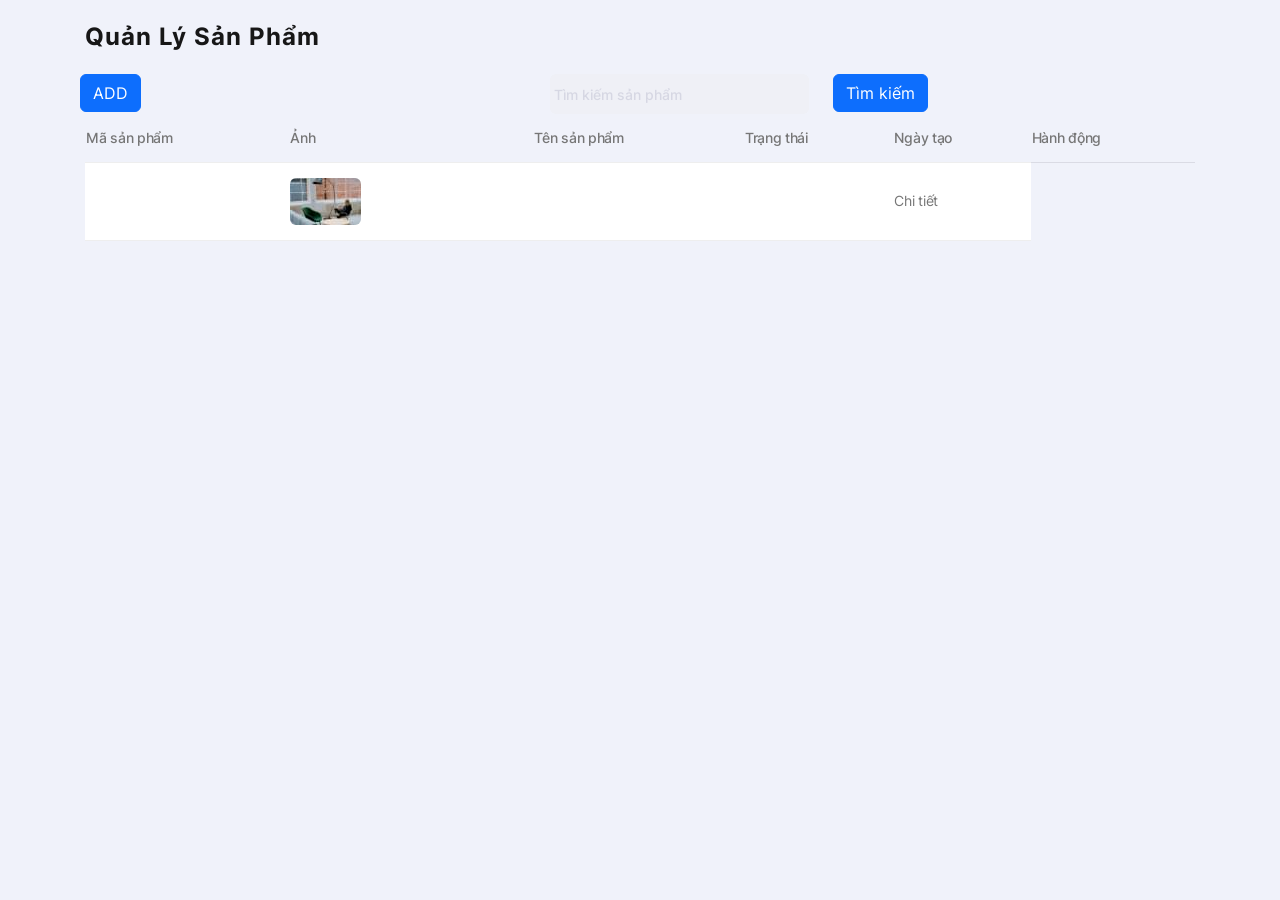
==== AutoKid/src/main/resources/templates/admin/products.html @ 2f630b9e "add project" ====
<!DOCTYPE html>
<html xmlns:th="http://www.thymeleaf.org">
<head>
    <meta charset="UTF-8">
    <meta http-equiv="X-UA-Compatible" content="IE=edge">
    <meta name="viewport" content="width=device-width, initial-scale=1.0">
    <title>Auto_Kid | Product Management</title>
    <!-- Favicon -->
    <link rel="shortcut icon" href="./img/svg/logo.svg" type="image/x-icon">
    <link href="https://cdn.jsdelivr.net/npm/bootstrap@5.3.3/dist/css/bootstrap.min.css" rel="stylesheet" integrity="sha384-QWTKZyjpPEjISv5WaRU9OFeRpok6YctnYmDr5pNlyT2bRjXh0JMhjY6hW+ALEwIH" crossorigin="anonymous">
    <!-- Custom styles -->
    <link rel="stylesheet" href="./css/style.min.css" type="text/css">

    <style>
        /* Đặt chiều rộng tối đa của modal dựa trên kích thước bảng */
        .modal-dialog {
            max-width: 90%; /* Cho phép modal rộng tối đa 90% của màn hình */
            width: auto;    /* Tự động điều chỉnh theo nội dung */
        }

        /* Đặt chiều cao tối đa của modal để tránh nó vượt quá chiều cao của màn hình */
        .modal-content {
            max-height: 90vh; /* Giới hạn chiều cao của modal ở 90% chiều cao viewport */
            overflow-y: auto; /* Kích hoạt cuộn dọc nếu nội dung vượt quá chiều cao */
        }

        /* Đảm bảo bảng bên trong modal có thể thu nhỏ vừa với khung modal */
        .modal-body table {
            width: 100%; /* Bảng sẽ chiếm toàn bộ chiều rộng của modal */
            table-layout: auto;
        }
    </style>


</head>

<body>
<div class="layer"></div>
<!-- ! Body -->
<a class="skip-link sr-only" href="#skip-target">Skip to content</a>
<div class="page-flex">
    <div th:insert="fragments/sidebar_admin :: sidebar"></div>
    <div class="main-wrapper">
        <div th:insert="fragments/header_admin :: header"></div>
        <!-- ! Main -->
        <main class="main users chart-page" id="skip-target">
            <div class="container">
                <h2 class="main-title">Quản Lý Sản Phẩm</h2>
                <div class="row">
                    <div class="col-5">
                        <button type="button" class="btn btn-primary" data-bs-toggle="modal" data-bs-target="#exampleModal">ADD</button>
                    </div>
                    <div class="col-5">
                        <div class="row">
                            <div class="col-7"><input placeholder="Tìm kiếm sản phẩm"></div>
                            <div class="col-3"><button type="button" class="btn btn-primary">Tìm kiếm</button></div>
                        </div>
                    </div>
                </div>
                <div class="users-table table-wrapper">
                    <table class="posts-table">
                        <thead>
                        <tr class="users-table-info">
                            <th>Mã sản phẩm</th>
                            <th>Ảnh</th>
                            <th>Tên sản phẩm</th>
                            <th>Trạng thái</th>
                            <th>Ngày tạo</th>
                            <th>Hành động</th>
                        </tr>
                        </thead>
                        <tbody>
                        <tr th:each="spct : ${spcts}" class="product-row"
                            th:attr="data-ma-spct=${spct.maSPCT}, data-ten-sp=${spct.sanPham.tenSP}, data-trang-thai=${spct.trangThaiSPCT}, data-so-luong= ${spct.soLuong},
                                    data-don-gia=${spct.donGia},data-mo-ta=${spct.moTa},
                                    data-thuong-hieu=${spct.thuongHieu.tenTH},data-chat-lieu=${spct.chatLieu.tenCl},data-mau-sac=${spct.mauSac.tenMS},data-kich-co=${spct.kichCo.tenKC}">
                            <td th:text="${spct.maSPCT}"></td>
                            <td>
                                <div class="categories-table-img">
                                    <img src="./img/categories/01.jpg" alt="product">
                                </div>
                            </td>
                            <td th:text="${spct.sanPham.tenSP}"></td>
                            <td th:text="${spct.trangThaiSPCT}"></td>
<!--                            <td th:text="${spct.sanPham.ngayTao}"></td>-->
                            <td class="view-detail" data-bs-toggle="modal" data-bs-target="#productDetailModal">Chi tiết</td>

                        </tr>
                        </tbody>

                    </table>
                </div>
            </div>
        </main>
        <div th:insert="fragments/footer_admin :: footer"></div>
    </div>

    <div class="modal fade" id="exampleModal" tabindex="-1" role="dialog" aria-labelledby="exampleModalLabel" aria-hidden="true">
        <div class="modal-dialog" role="document">
            <div class="modal-content">
                <div class="modal-header">
                    <h3 class="modal-title text-center" id="exampleModalLabel">Thêm sản phẩm</h3>
                    <button type="button" class="btn-close" data-bs-dismiss="modal" aria-label="Close"></button>
                </div>
                <div class="modal-body">
                    <form action="/admin/add/chat-lieu" method="post">
                        <div class="mb-3">
                            <label for="maTH" class="form-label">Mã sản phẩm:</label>
                            <input type="text" class="form-control border border-secondary" id="maTH" name="maTH" required>
                        </div>
                        <div class="mb-3">
                            <label for="tenTH" class="form-label">Tên sản phẩm:</label>
                            <input type="text" class="form-control border border-secondary" id="tenTH" name="tenTH" required>
                        </div>
                        <div class="mb-3">
                            <label for="trangThaiTH">Trạng thái</label>
                            <select class="form-control" id="trangThaiTH" name="trangThaiTH">
                                <option value="Hoạt động" selected>Hoạt động</option>
                                <option value="Không hoạt động">Không hoạt động</option>
                            </select>
                        </div>
                        <div class="mb-3">
                            <label for="diaChi" class="form-label">Địa chỉ:</label>
                            <input type="text" class="form-control" id="diaChi" name="diaChi">
                        </div>
                        <div class="modal-footer">
                            <button type="button" class="btn btn-secondary" data-bs-dismiss="modal">Hủy</button>
                            <button type="submit" class="btn btn-primary">Lưu</button>
                        </div>
                    </form>
                </div>
            </div>
        </div>
    </div>

    <!--  Chi tiet sp  -->
    <div class="modal fade" id="productDetailModal" tabindex="-1" role="dialog" aria-labelledby="productDetailLabel" aria-hidden="true">
        <div class="modal-dialog" role="document">
            <div class="modal-content">
                <div class="modal-header">
                    <h5 class="modal-title text-center" id="productDetailLabel">Chi Tiết Sản Phẩm</h5>
                    <button type="button" class="btn-close" data-bs-dismiss="modal" aria-label="Close"></button>
                </div>
                <div class="modal-body">
                    <table class="table table-bordered text-center">
                        <thead>
                        <tr>
                            <th>Mã SP</th>
                            <th>Tên sản phẩm</th>
                            <th>Số lượng</th>
                            <th>Đơn giá</th>
                            <th>Mô tả</th>
                            <th>Ảnh</th>
                            <th>Chất liệu</th>
                            <th>Màu sắc</th>
                            <th>Kích cỡ</th>
                            <th>Thương hiệu</th>
                            <th>Trạng thái</th>
                            <th>Ngày tạo</th>
                        </tr>
                        </thead>
                        <tbody>
                        <tr>
                            <td id="detailMaSPCT"></td>
                            <td id="detailTenSP"></td>
                            <td id="detailSL"></td>
                            <td id="detailDG"></td>
                            <td id="detailMT"></td>
                            <td id="detailA"><img id="detailImage" src="./img/categories/01.jpg" alt="product" style="max-width: 100%;"></td>
                            <td id="detailCL"></td>
                            <td id="detailMS"></td>
                            <td id="detailKC"></td>
                            <td id="detailTH"></td>
                            <td id="detailTrangThai"></td>
<!--                            <td id="detailNgayTao"></td>-->
                        </tr>
                        </tbody>
                    </table>

                </div>
                <div class="modal-footer">
                    <button type="button" class="btn btn-secondary" data-bs-dismiss="modal">Đóng</button>
                </div>
            </div>
        </div>
    </div>


</div>
<script src="https://cdn.jsdelivr.net/npm/bootstrap@5.3.3/dist/js/bootstrap.bundle.min.js" integrity="sha384-YvpcrYf0tY3lHB60NNkmXc5s9fDVZLESaAA55NDzOxhy9GkcIdslK1eN7N6jIeHz" crossorigin="anonymous"></script>

<script>
    // Lắng nghe sự kiện click trên các hàng sản phẩm
    document.querySelectorAll('.view-detail').forEach(item => {
        item.addEventListener('click', function () {
            const row = this.closest('tr');
            const maSPCT = row.getAttribute('data-ma-spct');
            const tenSP = row.getAttribute('data-ten-sp');
            const donGia = row.getAttribute('data-don-gia');
            const  moTa = row.getAttribute('data-mo-ta');
            const trangThai = row.getAttribute('data-trang-thai');
            // const ngayTao = row.getAttribute('data-ngay-tao');
            const  soLuong = row.getAttribute('data-so-luong');
            const  mauSac = row.getAttribute('data-mau-sac');
            const  thuongHieu = row.getAttribute('data-thuong-hieu');
            const  kichCo = row.getAttribute('data-kich-co');
            const  chatLieu = row.getAttribute('data-chat-lieu');


            // Cập nhật thông tin trong modal
            document.getElementById('detailMaSPCT').textContent = maSPCT;
            document.getElementById('detailTenSP').textContent = tenSP;
            document.getElementById('detailTrangThai').textContent = trangThai;
            // document.getElementById('detailNgayTao').textContent = ngayTao;
            document.getElementById('detailSL').textContent = soLuong;
            document.getElementById('detailCL').textContent = chatLieu;
            document.getElementById('detailMS').textContent = mauSac;
            document.getElementById('detailTH').textContent = thuongHieu;
            document.getElementById('detailKC').textContent = kichCo;
            document.getElementById('detailDG').textContent = donGia;
            document.getElementById('detailMT').textContent = moTa;

            // Nếu bạn có hình ảnh sản phẩm, bạn có thể cập nhật src của img
            // document.getElementById('detailImage').src = 'URL của hình ảnh';
        });
    });
</script>

<!-- Chart library -->
<script src="./plugins/chart.min.js"></script>
<!-- Icons library -->
<script src="./plugins/feather.min.js"></script>
<!-- Custom scripts -->
<script src="./js/script.js"></script>

</body>

</html>
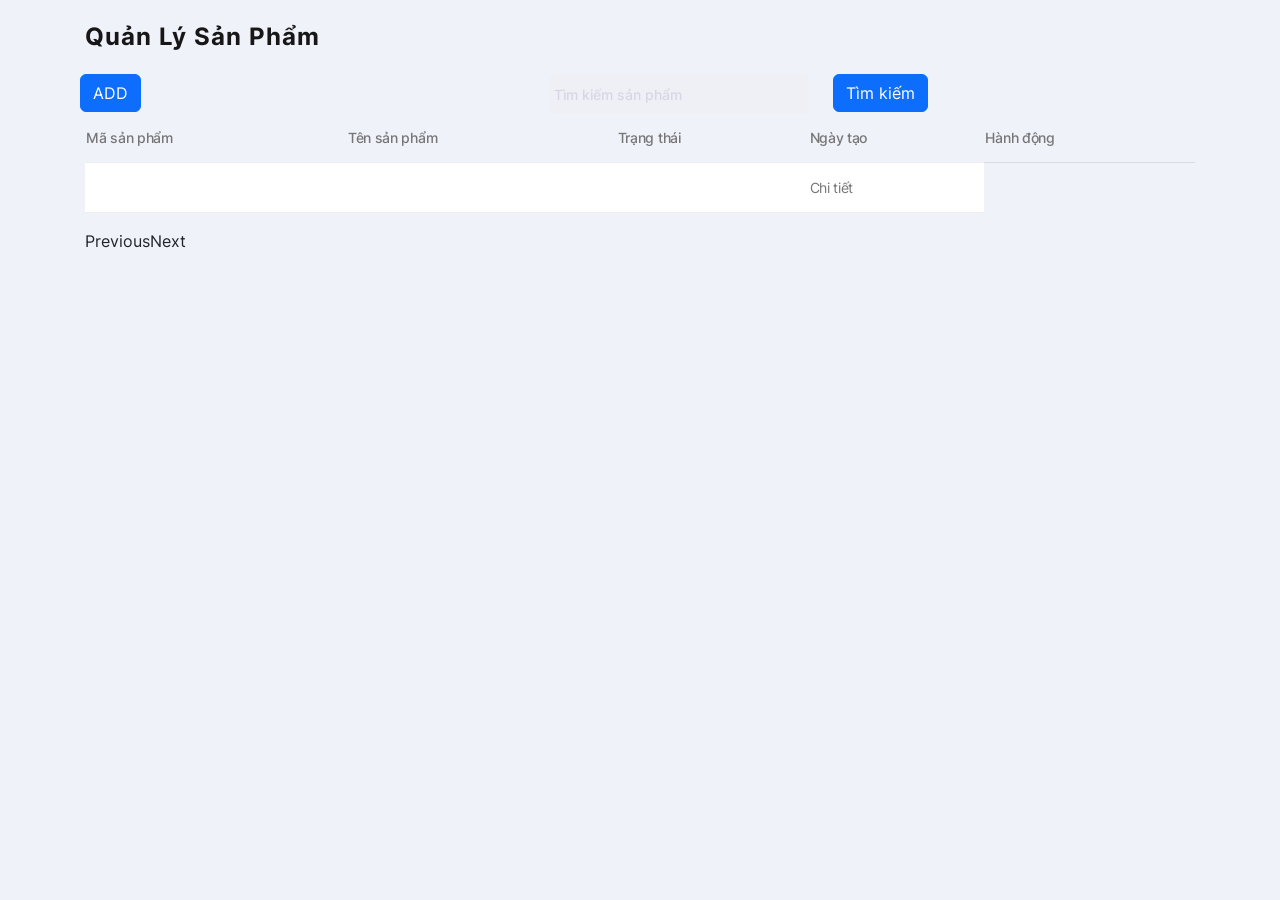
==== commit 385e4153: "update" ====
--- a/AutoKid/src/main/resources/templates/admin/products.html
+++ b/AutoKid/src/main/resources/templates/admin/products.html
@@ -62,7 +62,7 @@
                         <thead>
                         <tr class="users-table-info">
                             <th>Mã sản phẩm</th>
-                            <th>Ảnh</th>
+<!--                            <th>Ảnh</th>-->
                             <th>Tên sản phẩm</th>
                             <th>Trạng thái</th>
                             <th>Ngày tạo</th>
@@ -75,11 +75,11 @@
                                     data-don-gia=${spct.donGia},data-mo-ta=${spct.moTa},
                                     data-thuong-hieu=${spct.thuongHieu.tenTH},data-chat-lieu=${spct.chatLieu.tenCl},data-mau-sac=${spct.mauSac.tenMS},data-kich-co=${spct.kichCo.tenKC}">
                             <td th:text="${spct.maSPCT}"></td>
-                            <td>
-                                <div class="categories-table-img">
-                                    <img src="./img/categories/01.jpg" alt="product">
-                                </div>
-                            </td>
+<!--                            <td>-->
+<!--                                <div class="categories-table-img">-->
+<!--                                    <img src="./img/categories/01.jpg" alt="product">-->
+<!--                                </div>-->
+<!--                            </td>-->
                             <td th:text="${spct.sanPham.tenSP}"></td>
                             <td th:text="${spct.trangThaiSPCT}"></td>
 <!--                            <td th:text="${spct.sanPham.ngayTao}"></td>-->
@@ -89,6 +89,21 @@
                         </tbody>
 
                     </table>
+                </div>
+                <div>
+                    <ul class="pagination">
+                        <li th:if="${currentPage > 0}">
+                            <a th:href="@{/products(page=${currentPage - 1})}">Previous</a>
+                        </li>
+                        <li th:each="i : ${#numbers.sequence(0, totalPages - 1)}">
+                            <a th:href="@{/products(page=${i})}"
+                               th:text="${i + 1}"
+                               th:classappend="${i == currentPage} ? 'active'"></a>
+                        </li>
+                        <li th:if="${currentPage < totalPages - 1}">
+                            <a th:href="@{/products(page=${currentPage + 1})}">Next</a>
+                        </li>
+                    </ul>
                 </div>
             </div>
         </main>
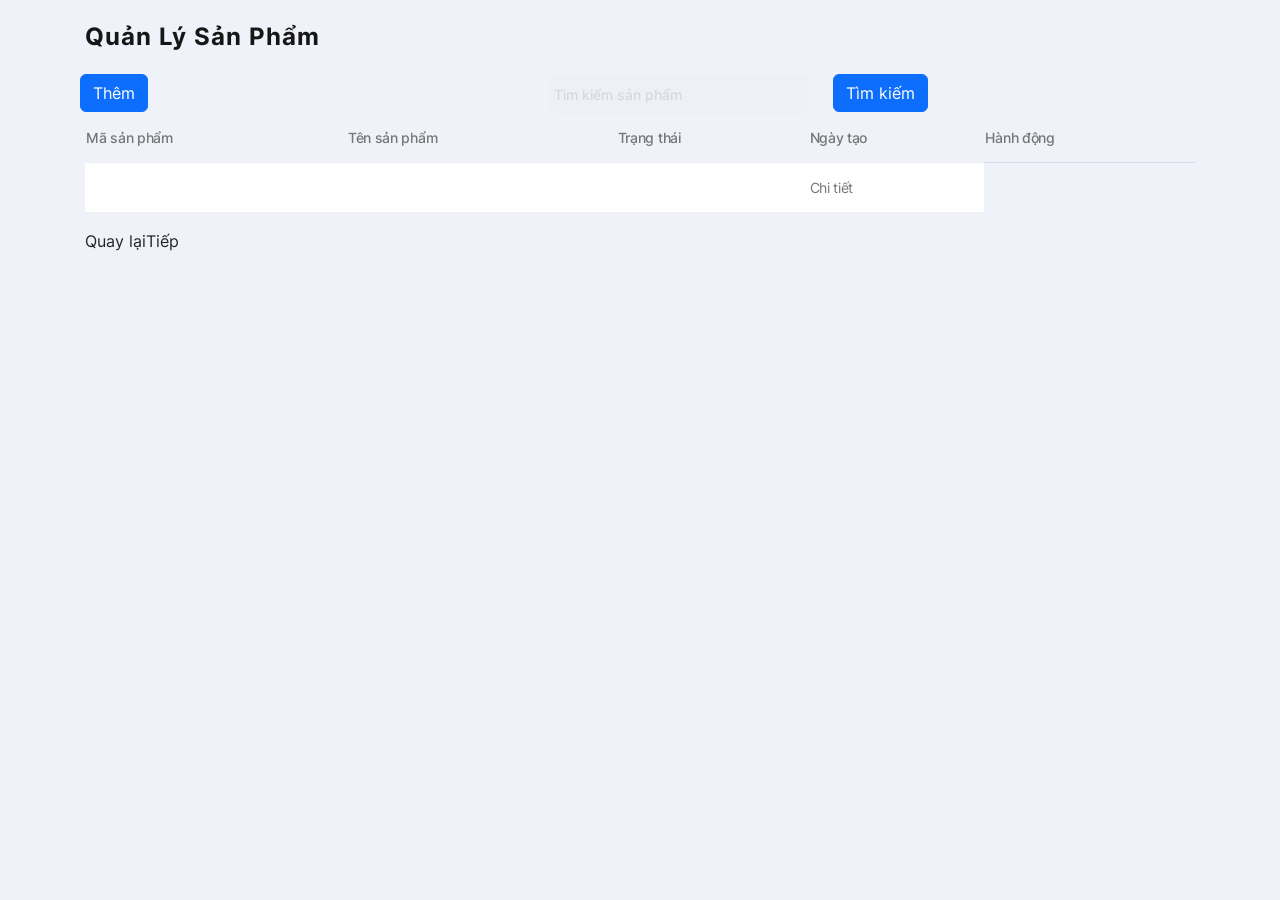
==== commit abfad0ae: "add loại sản" ====
--- a/AutoKid/src/main/resources/templates/admin/products.html
+++ b/AutoKid/src/main/resources/templates/admin/products.html
@@ -48,7 +48,7 @@
                 <h2 class="main-title">Quản Lý Sản Phẩm</h2>
                 <div class="row">
                     <div class="col-5">
-                        <button type="button" class="btn btn-primary" data-bs-toggle="modal" data-bs-target="#exampleModal">ADD</button>
+                        <button type="button" class="btn btn-primary" data-bs-toggle="modal" data-bs-target="#exampleModal">Thêm</button>
                     </div>
                     <div class="col-5">
                         <div class="row">
@@ -93,15 +93,14 @@
                 <div>
                     <ul class="pagination">
                         <li th:if="${currentPage > 0}">
-                            <a th:href="@{/products(page=${currentPage - 1})}">Previous</a>
+                            <a th:href="@{/admin/products(page=${currentPage - 1})}">Quay lại</a>
                         </li>
                         <li th:each="i : ${#numbers.sequence(0, totalPages - 1)}">
-                            <a th:href="@{/products(page=${i})}"
-                               th:text="${i + 1}"
+                            <a th:href="@{/admin/products(page=${i})}"
                                th:classappend="${i == currentPage} ? 'active'"></a>
                         </li>
                         <li th:if="${currentPage < totalPages - 1}">
-                            <a th:href="@{/products(page=${currentPage + 1})}">Next</a>
+                            <a th:href="@{/admin/products(page=${currentPage + 1})}">Tiếp</a>
                         </li>
                     </ul>
                 </div>
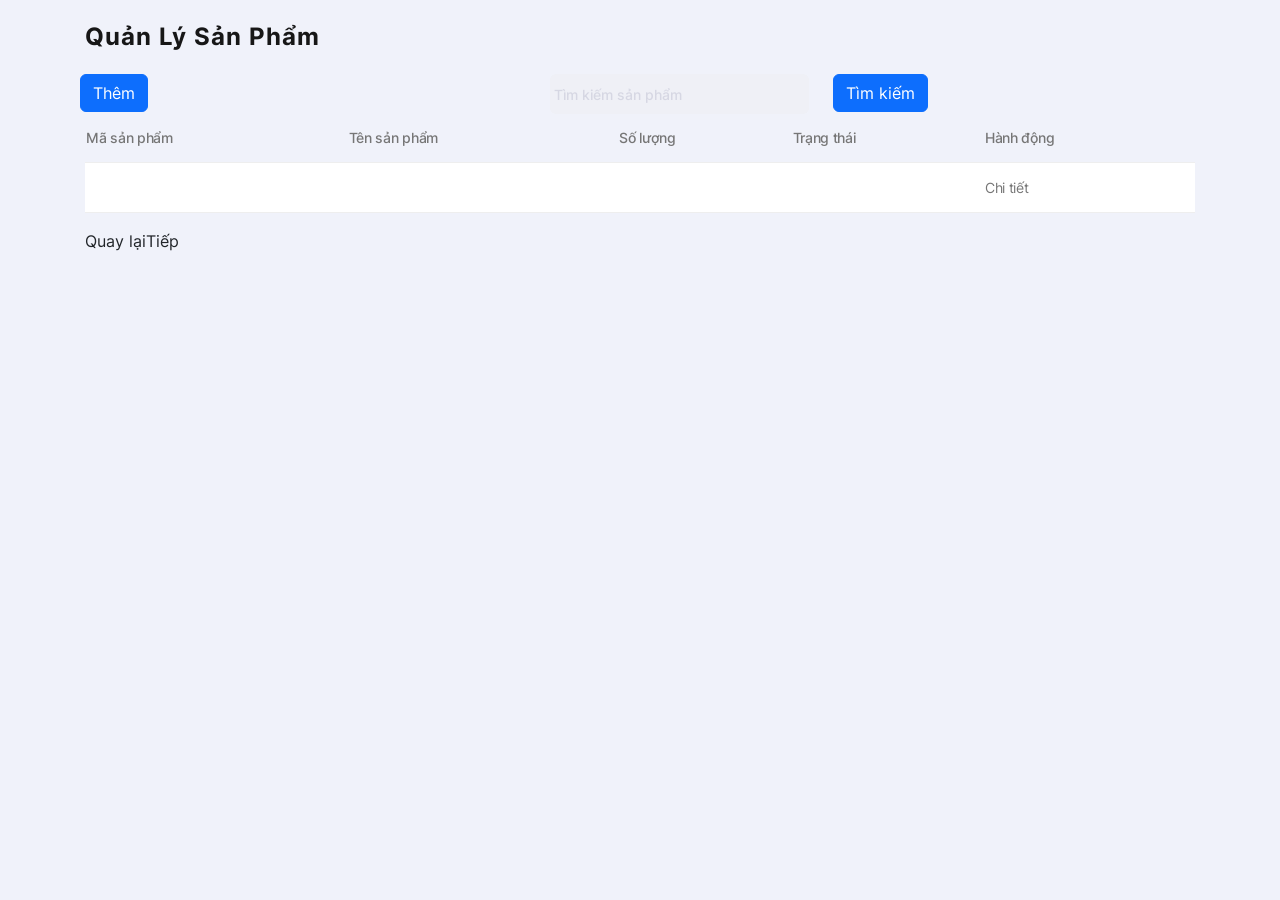
==== commit 8cbc8a8d: "update sidebar" ====
--- a/AutoKid/src/main/resources/templates/admin/products.html
+++ b/AutoKid/src/main/resources/templates/admin/products.html
@@ -64,8 +64,8 @@
                             <th>Mã sản phẩm</th>
 <!--                            <th>Ảnh</th>-->
                             <th>Tên sản phẩm</th>
+                            <th>Số lượng</th>
                             <th>Trạng thái</th>
-                            <th>Ngày tạo</th>
                             <th>Hành động</th>
                         </tr>
                         </thead>
@@ -81,6 +81,7 @@
 <!--                                </div>-->
 <!--                            </td>-->
                             <td th:text="${spct.sanPham.tenSP}"></td>
+                            <td th:text="${spct.soLuong}"></td>
                             <td th:text="${spct.trangThaiSPCT}"></td>
 <!--                            <td th:text="${spct.sanPham.ngayTao}"></td>-->
                             <td class="view-detail" data-bs-toggle="modal" data-bs-target="#productDetailModal">Chi tiết</td>
